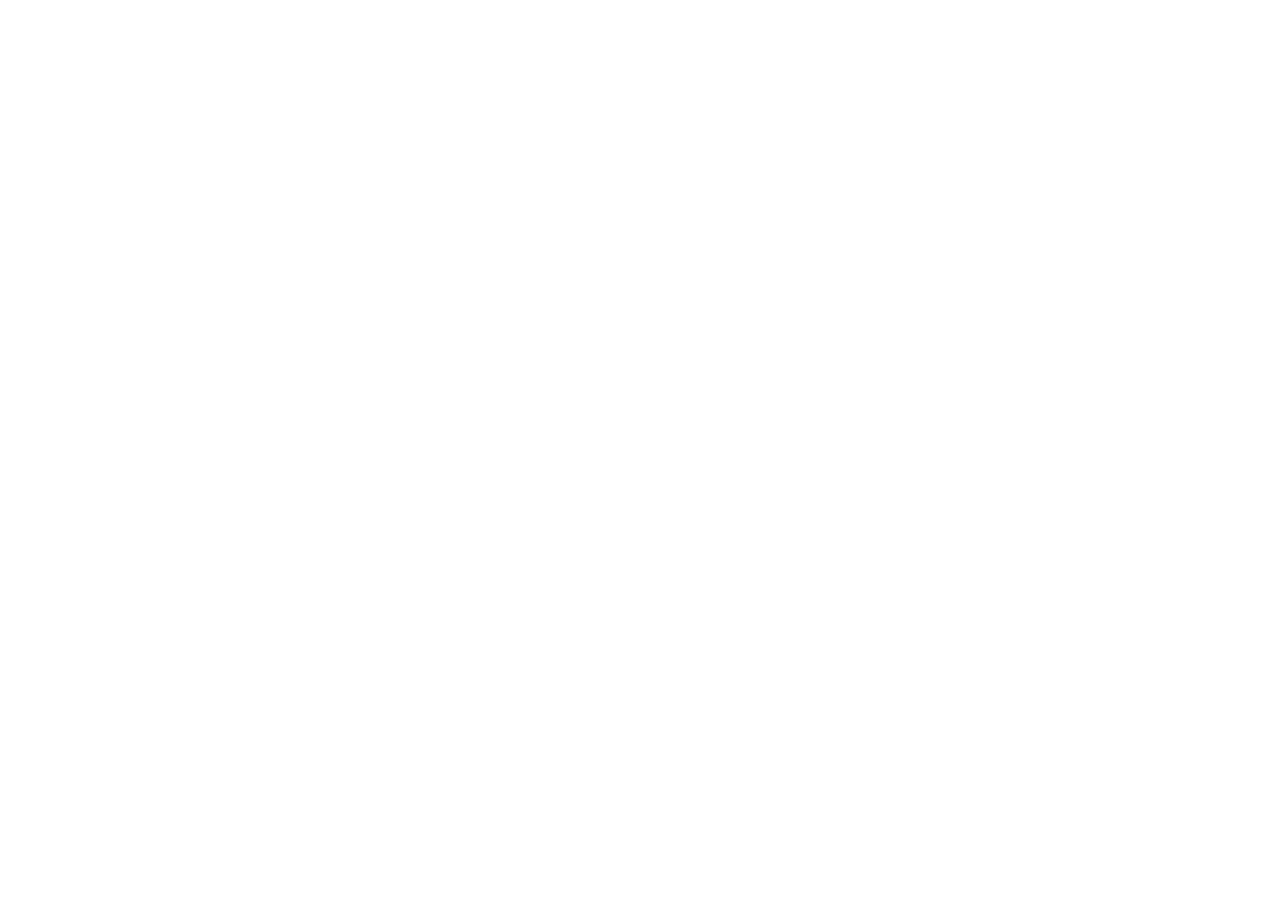
==== sse-demo/src/main/resources/public/index.html @ fe97c3fd "add sse" ====
<!DOCTYPE html>
<html lang="en">
<head>
    <meta charset="UTF-8">
    <title>Server-Sent Events client example with EventSource</title>
</head>
<body>
<script>
    if (window.EventSource == null) {
        alert('The browser does not support Server-Sent Events');
    } else {
        var eventSource = new EventSource('/words');

        eventSource.onopen = function () {
            console.log('connection is established');
        };

        eventSource.onerror = function (error) {
            console.log('connection state: ' + eventSource.readyState + ', error: ' + event);
        };

        eventSource.onmessage = function (event) {
            console.log('id: ' + event.lastEventId + ', data: ' + event.data);

            if (event.data.endsWith('.')) {
                eventSource.close();
                console.log('connection is closed');
            }
        };
    }
</script>
</body>
</html>
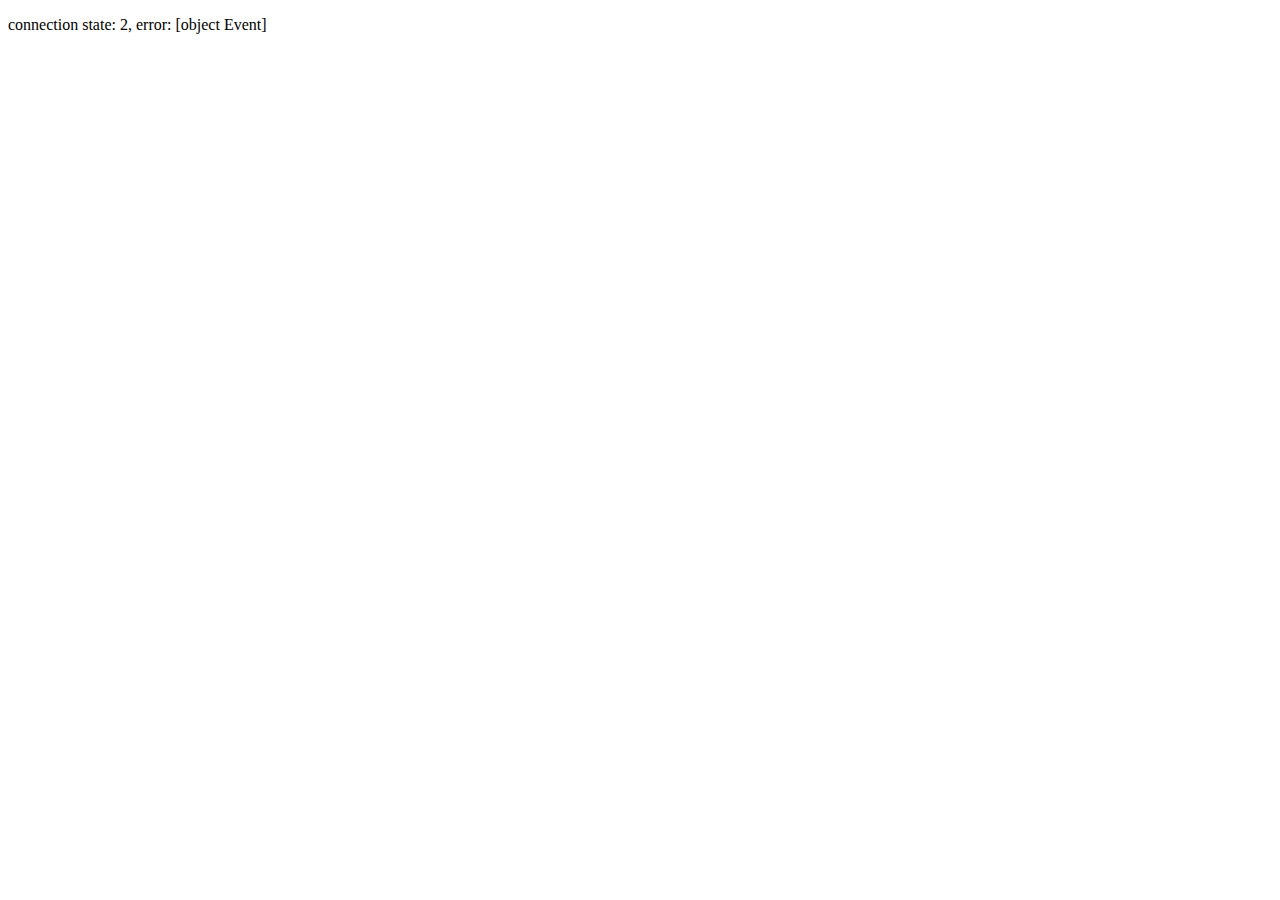
==== commit 0c85b140: "add html for sse" ====
--- a/sse-demo/src/main/resources/public/index.html
+++ b/sse-demo/src/main/resources/public/index.html
@@ -1,33 +1,83 @@
 <!DOCTYPE html>
-<html lang="en">
+<html>
 <head>
-    <meta charset="UTF-8">
-    <title>Server-Sent Events client example with EventSource</title>
+    <meta charset="utf-8">
+    <meta name="viewport" content="width=device-width, initial-scale=1">
+    <title>Server Sent Event 테스트 클라이언트</title>
+    <link href="https://cdn.jsdelivr.net/npm/bootstrap@5.3.1/dist/css/bootstrap.min.css" rel="stylesheet" integrity="sha384-4bw+/aepP/YC94hEpVNVgiZdgIC5+VKNBQNGCHeKRQN+PtmoHDEXuppvnDJzQIu9" crossorigin="anonymous">
 </head>
 <body>
-<script>
-    if (window.EventSource == null) {
-        alert('The browser does not support Server-Sent Events');
-    } else {
-        var eventSource = new EventSource('/words');
+    <script>
+        if (window.EventSource == null) {
+            const text = 'The browser does not support Server-Sent Events';
+            alert(text);
+            const elem = document.getElementById('text-item');
+            const newP = document.createElement("p");
+            newP.setAttribute('class', 'text-start text-secondary')
+            newP.appendChild(document.createTextNode(text));
+            elem.appendChild(newP);
+        } else {
+            var eventSource = new EventSource('/words');
 
-        eventSource.onopen = function () {
-            console.log('connection is established');
-        };
+            eventSource.onopen = function () {
+                const text = 'connection is established';
+                console.log(text);
 
-        eventSource.onerror = function (error) {
-            console.log('connection state: ' + eventSource.readyState + ', error: ' + event);
-        };
+                const elem = document.getElementById('text-item');
+                const newP = document.createElement("p");
+                newP.setAttribute('class', 'text-start text-success-emphasis')
+                newP.appendChild(document.createTextNode(text));
+                elem.appendChild(newP);
+            };
 
-        eventSource.onmessage = function (event) {
-            console.log('id: ' + event.lastEventId + ', data: ' + event.data);
+            eventSource.onerror = function (error) {
+                const text = 'connection state: ' + eventSource.readyState + ', error: ' + event;
+                console.log(text);
 
-            if (event.data.endsWith('.')) {
-                eventSource.close();
-                console.log('connection is closed');
-            }
-        };
-    }
-</script>
+                const elem = document.getElementById('text-item');
+                const newP = document.createElement("p");
+                newP.setAttribute('class', 'text-start text-danger')
+                newP.appendChild(document.createTextNode(text));
+                elem.appendChild(newP);
+            };
+
+            eventSource.onmessage = function (event) {
+
+                const text = 'id: ' + event.lastEventId + ', data: ' + event.data;
+                console.log(text);
+
+                const elem = document.getElementById('text-item');
+                const newP = document.createElement("p");
+                newP.setAttribute('class', 'text-center text-primary')
+                newP.appendChild(document.createTextNode(text));
+                elem.appendChild(newP);
+
+                if (event.data.endsWith('.')) {
+                    eventSource.close();
+
+                    const text = 'connection is closed';
+                    console.log(text);
+
+                    const elem = document.getElementById('text-item');
+                    const newP = document.createElement("p");
+                    newP.setAttribute('class', 'text-start text-warning')
+                    newP.appendChild(document.createTextNode(text));
+                    elem.appendChild(newP);
+                }
+            };
+        }
+    </script>
+
+    <div class="container">
+        <div class="row">
+            <div class="col" id="text-item">
+
+            </div>
+        </div>
+    </div>
+
+    <script src="https://cdn.jsdelivr.net/npm/@popperjs/core@2.11.8/dist/umd/popper.min.js" integrity="sha384-I7E8VVD/ismYTF4hNIPjVp/Zjvgyol6VFvRkX/vR+Vc4jQkC+hVqc2pM8ODewa9r" crossorigin="anonymous"></script>
+    <script src="https://cdn.jsdelivr.net/npm/bootstrap@5.3.1/dist/js/bootstrap.min.js" integrity="sha384-Rx+T1VzGupg4BHQYs2gCW9It+akI2MM/mndMCy36UVfodzcJcF0GGLxZIzObiEfa" crossorigin="anonymous"></script>
+
 </body>
 </html>